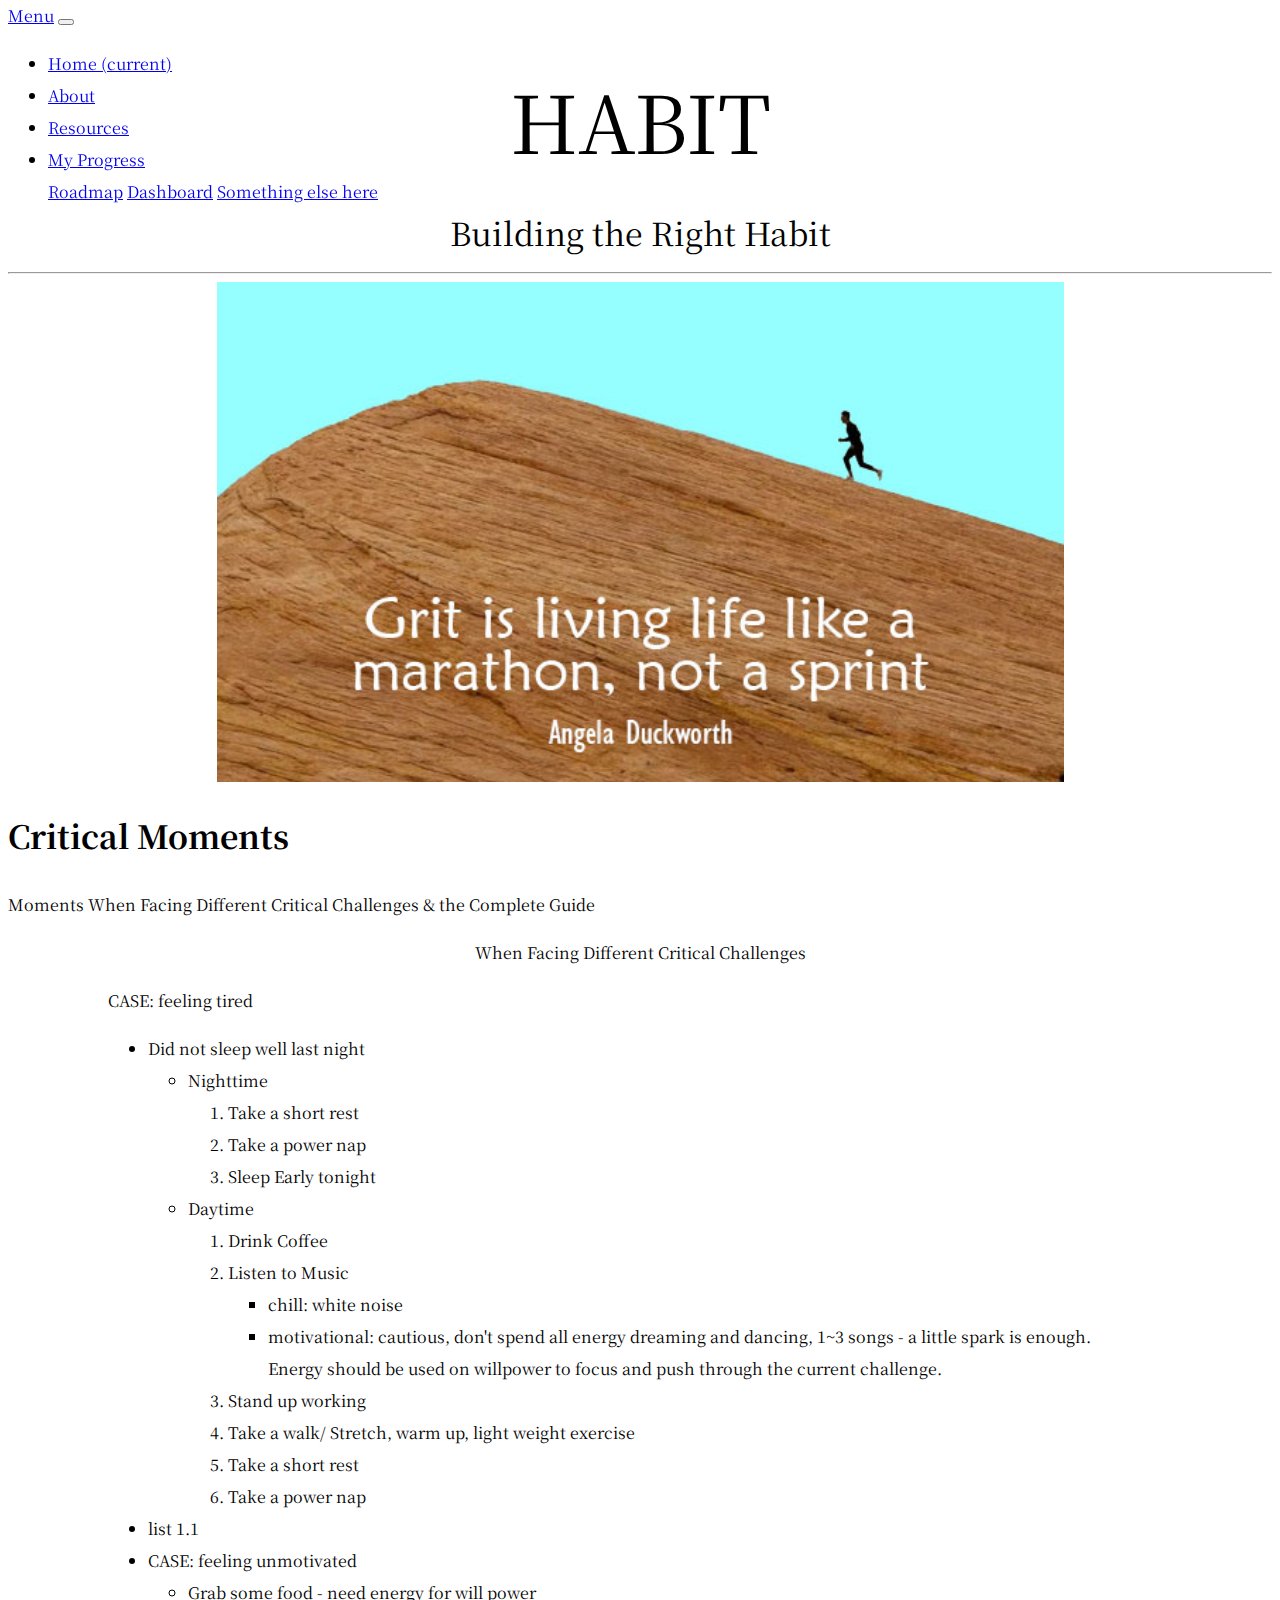
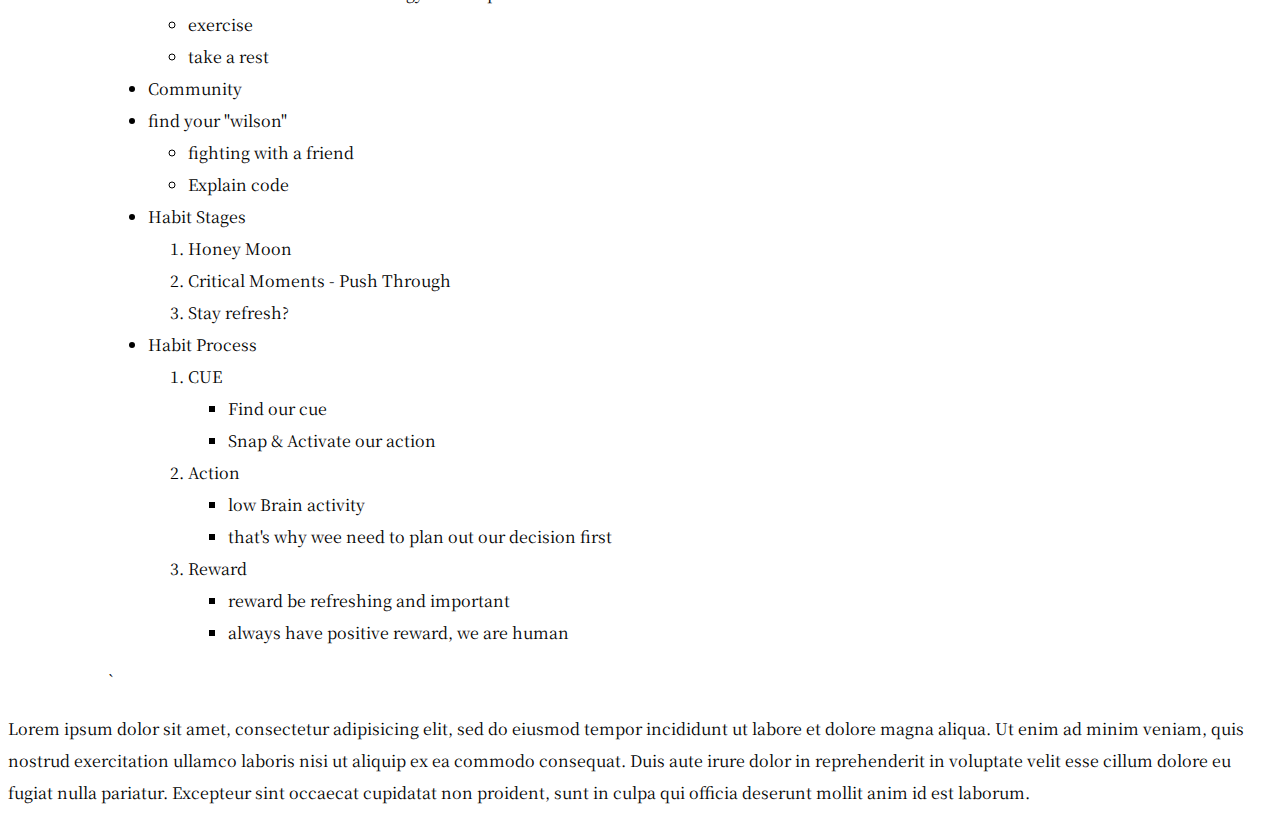
==== index.html @ 650404ba "committing test branch" ====
<!DOCTYPE html>
<!-- saved from url=(0055)file:///Users/David/Desktop/Portfolio/Habits/index.html -->
<html>

<head>

	<!-- <meta http-equiv="Content-Type" content="text/html; charset=windows-1252"> -->

	<meta name="viewport" content="width=device-width, initial-scale=1, shrink-to-fit=no">
	<link rel="stylesheet" href="https://stackpath.bootstrapcdn.com/bootstrap/4.1.3/css/bootstrap.min.css" integrity="sha384-MCw98/SFnGE8fJT3GXwEOngsV7Zt27NXFoaoApmYm81iuXoPkFOJwJ8ERdknLPMO" crossorigin="anonymous">
	<link rel="stylesheet" href="styles.css">
	<link href="https://fonts.googleapis.com/css?family=Noto+Serif+TC" rel="stylesheet">

	<title>
		Tab: Habit
	</title>
</head>

<body>

	<nav class="navbar navbar-expand-lg navbar-light bg-light">
		<a class="navbar-brand" href="file:///Users/David/Desktop/Portfolio/Habits/index.html#">Menu</a>
		<button class="navbar-toggler" type="button" data-toggle="collapse" data-target="#navbarNavDropdown" aria-controls="navbarNavDropdown" aria-expanded="false" aria-label="Toggle navigation">
			<span class="navbar-toggler-icon"></span>
		</button>
		<div class="collapse navbar-collapse" id="navbarNavDropdown">
			<ul class="navbar-nav">
				<li class="nav-item active">
					<a class="nav-link" href="file:///Users/David/Desktop/Portfolio/Habits/index.html#">Home <span class="sr-only">(current)</span></a>
				</li>
				<li class="nav-item">
					<a class="nav-link" href="file:///Users/David/Desktop/Portfolio/Habits/index.html#">About</a>
				</li>
				<li class="nav-item">
					<a class="nav-link" href="file:///Users/David/Desktop/Portfolio/Habits/index.html#">Resources</a>
				</li>
				<li class="nav-item dropdown">
					<a class="nav-link dropdown-toggle" href="file:///Users/David/Desktop/Portfolio/Habits/index.html#" id="navbarDropdownMenuLink" role="button" data-toggle="dropdown" aria-haspopup="true" aria-expanded="false">
						My Progress
					</a>
					<div class="dropdown-menu" aria-labelledby="navbarDropdownMenuLink">
						<a class="dropdown-item" href="file:///Users/David/Desktop/Portfolio/Habits/roadmap.html#">Roadmap</a>
						<a class="dropdown-item" href="file:///Users/David/Desktop/Portfolio/Habits/index.html#">Dashboard</a>
						<a class="dropdown-item" href="file:///Users/David/Desktop/Portfolio/Habits/index.html#">Something else here</a>
					</div>
				</li>
			</ul>
		</div>
	</nav>




	<div>
		<header class="main-header">
			HABIT
		</header>
		<header class="sub-header">
			Building the Right Habit
		</header>
	</div>
	<hr>
	<div class="cover-img">
		<!-- <img src="./index_files/Grit.jpg" class="img-fluid" alt="Responsive image"> -->
		<!-- <img class="center" src = "src/Grit.jpg" alt = "Grit"> -->
	</div>


	<div class="jumbotron jumbotron-fluid">
		<div class="container">
			<h1 class="display-4">Critical Moments</h1>
			<p class="lead">Moments When Facing Different Critical Challenges &amp; the Complete Guide</p>
		</div>
	</div>

	<header> When Facing Different Critical Challenges </header>

	<div class="main-text">

		<p>CASE: feeling tired</p>

		<ul>
			<div>
				<li> Did not sleep well last night</li>
				<ul>
					<li> Nighttime </li>
					<ol>
						<li>Take a short rest</li>
						<li>Take a power nap</li>
						<li>Sleep Early tonight</li>
					</ol>
					<li> Daytime </li>
					<ol>
						<li>Drink Coffee </li>
						<li>Listen to Music</li>
						<ul>
							<li>chill: white noise</li>
							<li>motivational: cautious, don't spend all energy dreaming
								and dancing, 1~3 songs - a little spark is enough. <br>
								Energy should be used on willpower to focus and push through the current challenge.
							</li>
						</ul>
						<li>Stand up working</li>
						<li>Take a walk/ Stretch, warm up, light weight exercise</li>
						<li>Take a short rest</li>
						<li>Take a power nap</li>
					</ol>

				</ul>
			</div>

			<li> list 1.1 </li>
			<li> CASE: feeling unmotivated</li>
			<ul>
				<li>Grab some food - need energy for will power</li>
				<li>exercise</li>
				<li>take a rest</li>
			</ul>
			<li> Community</li>
			<li>find your "wilson"</li>
			<ul>
				<li>fighting with a friend</li>
				<li>Explain code</li>
			</ul>
			<li> Habit Stages </li>
			<ol>
				<li>Honey Moon</li>
				<li>Critical Moments - Push Through</li>
				<li>Stay refresh?</li>
			</ol>
			<li> Habit Process</li>
			<ol>
				<li>CUE</li>
				<ul>
					<li>Find our cue</li>
					<li>Snap & Activate our action</li>
				</ul>
				<li>Action</li>
				<ul>
					<li>low Brain activity</li>
					<li>that's why wee need to plan out our decision first</li>
				</ul>
				<li>Reward</li>
				<ul>
					<li>reward be refreshing and important</li>
					<li>always have positive reward, we are human</li>
				</ul>
			</ol>
		</ul>`

	</div>

	<p>Lorem ipsum dolor sit amet, consectetur adipisicing elit, sed do eiusmod tempor incididunt ut labore et dolore magna aliqua. Ut enim ad minim veniam, quis nostrud exercitation ullamco laboris nisi ut aliquip ex ea commodo consequat. Duis aute
		irure dolor in reprehenderit in voluptate velit esse cillum dolore eu fugiat nulla pariatur. Excepteur sint occaecat cupidatat non proident, sunt in culpa qui officia deserunt mollit anim id est laborum. </p>
	<!--
<nav class='col-md-2 d-none d-md-block bg-light sidebar'>


<div class="sidebar-sticky">
	<div class="col-4">

			<div id="list-example" class="list-group">
			  <a class="list-group-item list-group-item-action" href="#list-item-1">Item 1</a>
			  <a class="list-group-item list-group-item-action" href="#list-item-2">Item 2</a>
			  <a class="list-group-item list-group-item-action" href="#list-item-3">Item 3</a>
			  <a class="list-group-item list-group-item-action" href="#list-item-4">Item 4</a>
			</div>
	</div>
</div>
</nav>

		<div data-spy="scroll" data-target="#list-example" data-offset="0" class="scrollspy-example">
		  <h4 id="list-item-1">Item 1</h4>
		  <p>...</p>
		  <h4 id="list-item-2">Item 2</h4>
		  <p>...</p>
		  <h4 id="list-item-3">Item 3</h4>
		  <p>...</p>
		  <h4 id="list-item-4">Item 4</h4>
		  <p>... Lorem ipsum dolor sit amet, consectetur adipisicing elit, sed do eiusmod tempor incididunt ut labore et dolore magna aliqua. Ut enim ad minim veniam, quis nostrud exercitation ullamco laboris nisi ut aliquip ex ea commodo consequat. Duis aute irure dolor in reprehenderit in voluptate velit esse cillum dolore eu fugiat nulla pariatur. Excepteur sint occaecat cupidatat non proident, sunt in culpa qui officia deserunt mollit anim id est laborum.

			Lorem ipsum dolor sit amet, consectetur adipisicing elit, sed do eiusmod tempor incididunt ut labore et dolore magna aliqua. Ut enim ad minim veniam, quis nostrud exercitation ullamco laboris nisi ut aliquip ex ea commodo consequat. Duis aute irure dolor in reprehenderit in voluptate velit esse cillum dolore eu fugiat nulla pariatur. Excepteur sint occaecat cupidatat non proident, sunt in culpa qui officia deserunt mollit anim id est laborum.

			Lorem ipsum dolor sit amet, consectetur adipisicing elit, sed do eiusmod tempor incididunt ut labore et dolore magna aliqua. Ut enim ad minim veniam, quis nostrud exercitation ullamco laboris nisi ut aliquip ex ea commodo consequat. Duis aute irure dolor in reprehenderit in voluptate velit esse cillum dolore eu fugiat nulla pariatur. Excepteur sint occaecat cupidatat non proident, sunt in culpa qui officia deserunt mollit anim id est laborum.
		  </p>
		</div> -->







	<!-- JAVASCRIPT -->

	<script src="https://code.jquery.com/jquery-3.3.1.slim.min.js" integrity="sha384-q8i/X+965DzO0rT7abK41JStQIAqVgRVzpbzo5smXKp4YfRvH+8abtTE1Pi6jizo" crossorigin="anonymous"></script>
	<script src="https://cdnjs.cloudflare.com/ajax/libs/popper.js/1.14.3/umd/popper.min.js" integrity="sha384-ZMP7rVo3mIykV+2+9J3UJ46jBk0WLaUAdn689aCwoqbBJiSnjAK/l8WvCWPIPm49" crossorigin="anonymous"></script>
	<script src="https://stackpath.bootstrapcdn.com/bootstrap/4.1.3/js/bootstrap.min.js" integrity="sha384-ChfqqxuZUCnJSK3+MXmPNIyE6ZbWh2IMqE241rYiqJxyMiZ6OW/JmZQ5stwEULTy" crossorigin="anonymous"></script>





</body>

</html>
---- styles.css ----
*{
   line-height: 2;
   font-family: 'Noto Serif TC', serif;
   /* font-family: Kievit, sans-serif; */

}


body{
   /* background-color: blue; */
}

.navbar{
   position: fixed;
   top: 0;
   width: 100%;
}

header{
   text-align: center;
   font-family: 'Noto Serif TC', serif;
}

.main-header{
   margin-top: 40px;
   font-size: 5em;
}

.sub-header{
   font-size: 2em;
}


.cover-img{
   /* display: block; */
   /* background-color: yellow; */
   background-image:url("src/Grit.jpg");
   /* min-height: 400px; */
   /* background-image: url("https://storage.googleapis.com/gd-wagtail-prod-assets/original_images/evolving_google_identity_share.jpg"); */
   background-position: center center;
   background-repeat: no-repeat;
   margin-top: 0px;
   margin-bottom: 10px;
   transition: all 1s;
   min-height: 500px;
   background-size: 67% auto;
}

.cover-img:hover{
   transform: scale(1.1);

}

@media only screen and (max-width: 1000px){
   .cover-img{
      /* background-color: black; */
      min-height: 400px;
      background-size: cover;
      /* min-height: 50px;
      min-width: 50px; */
/*
      background-image:url("src/Grit.jpg");
      min-height: 400px;
      background-position: center center;
      background-repeat: no-repeat;
      margin-top: 30px;
      margin-bottom: 30px;
      transition: all 1s;
      background-size: auto; */
   }
}

/* .center{
   display: block;

} */

/* .img-fluid{
   max-width: 100%;
   height: auto;
   margin-left: auto;
   margin-right: auto;
} */
img{
   /* width: 100%; */
   transition: all 1s;
}

img:hover{
   transform: scale(1.1);
}


.main-log{
   text-align: center;

}

.main-text{

   margin-left: 100px;
   margin-right: 100px;

}
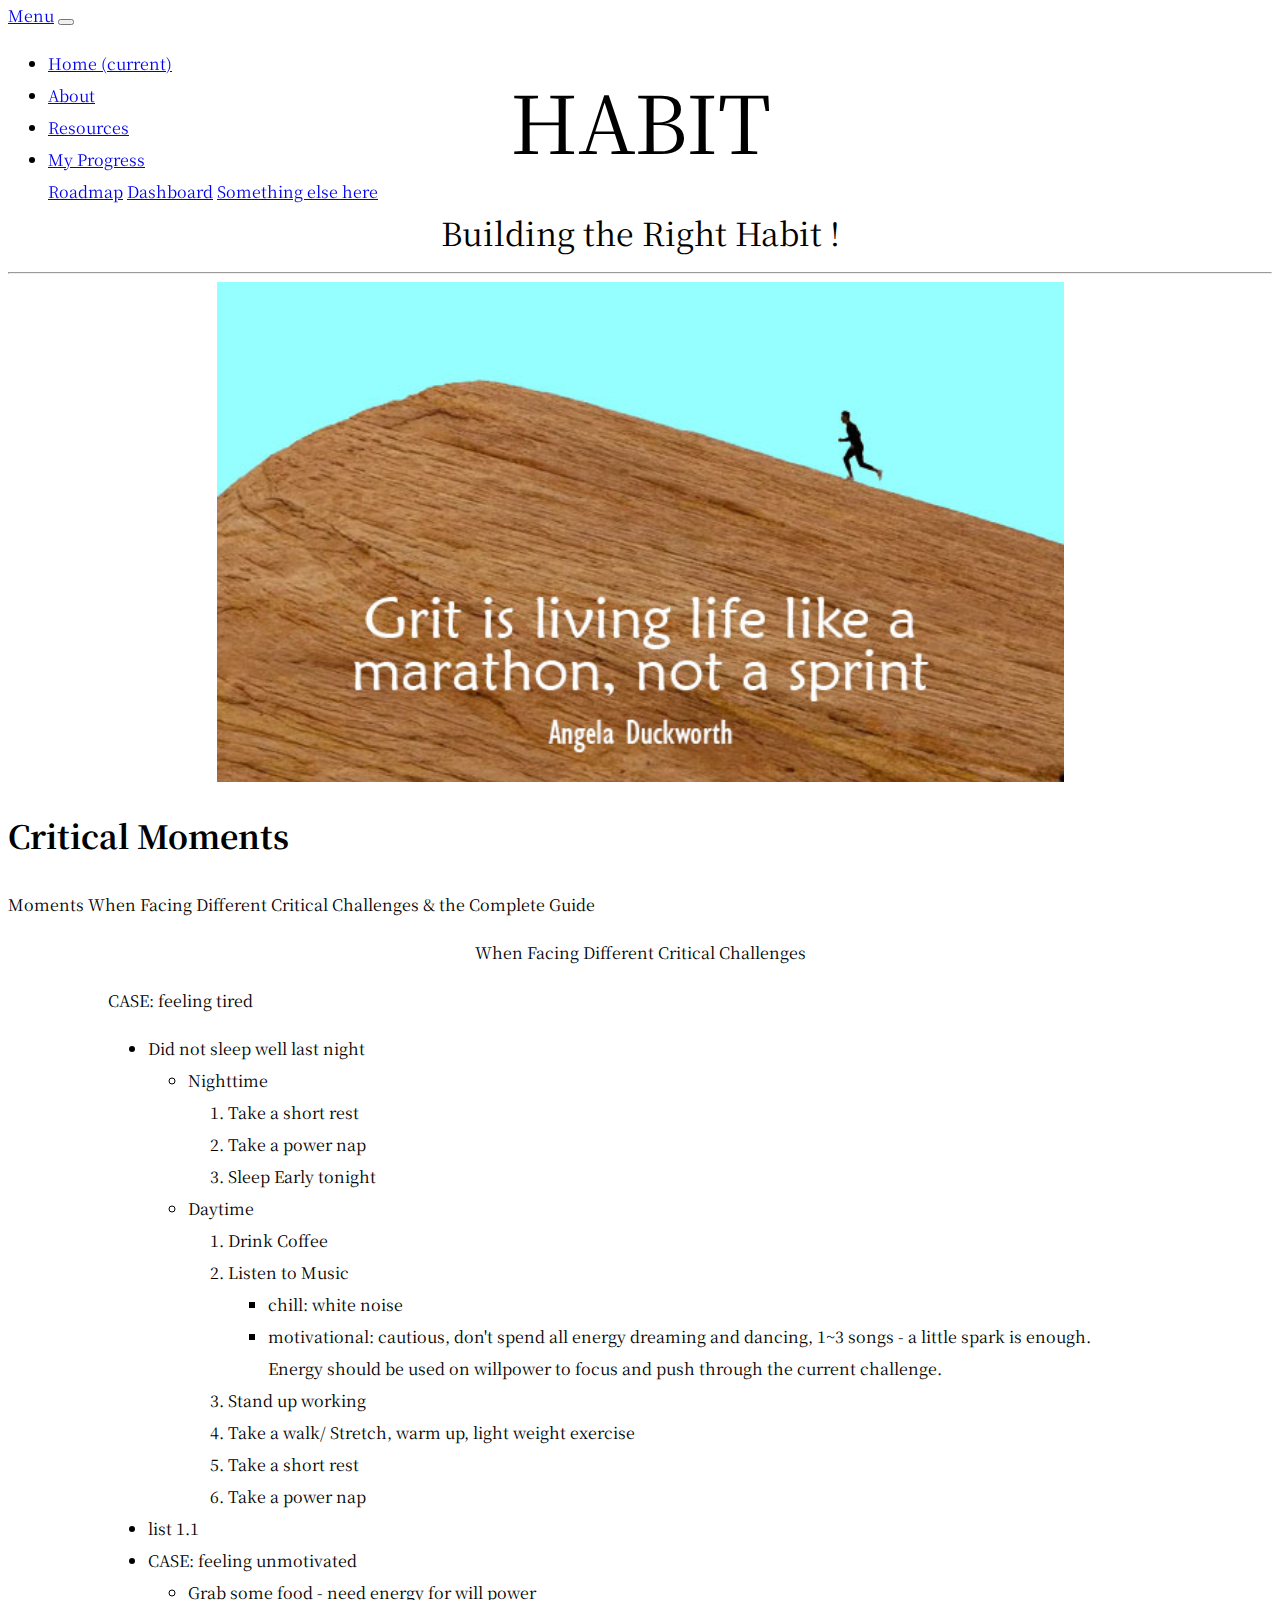
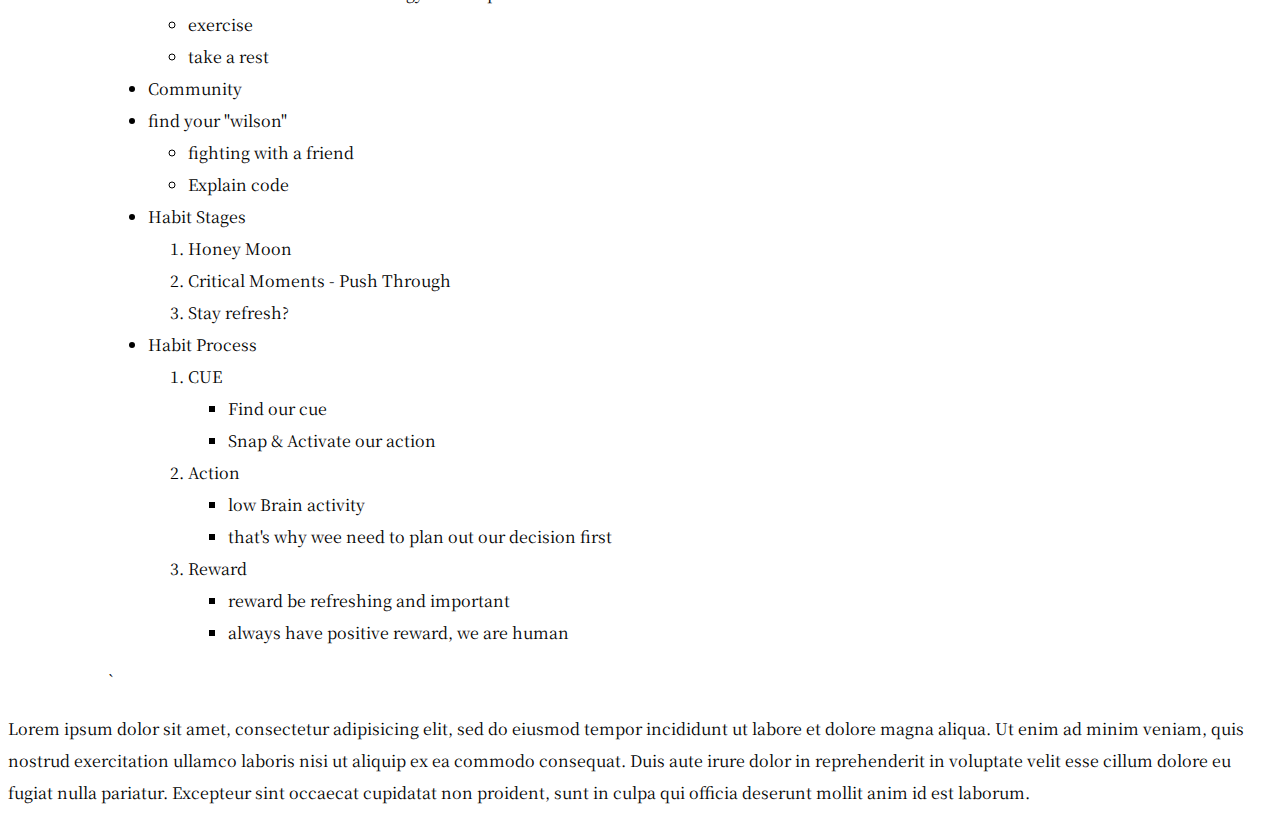
==== commit f0aa6369: "testing conflicts" ====
--- a/index.html
+++ b/index.html
@@ -56,7 +56,7 @@
 			HABIT
 		</header>
 		<header class="sub-header">
-			Building the Right Habit
+			Building the Right Habit ! 
 		</header>
 	</div>
 	<hr>
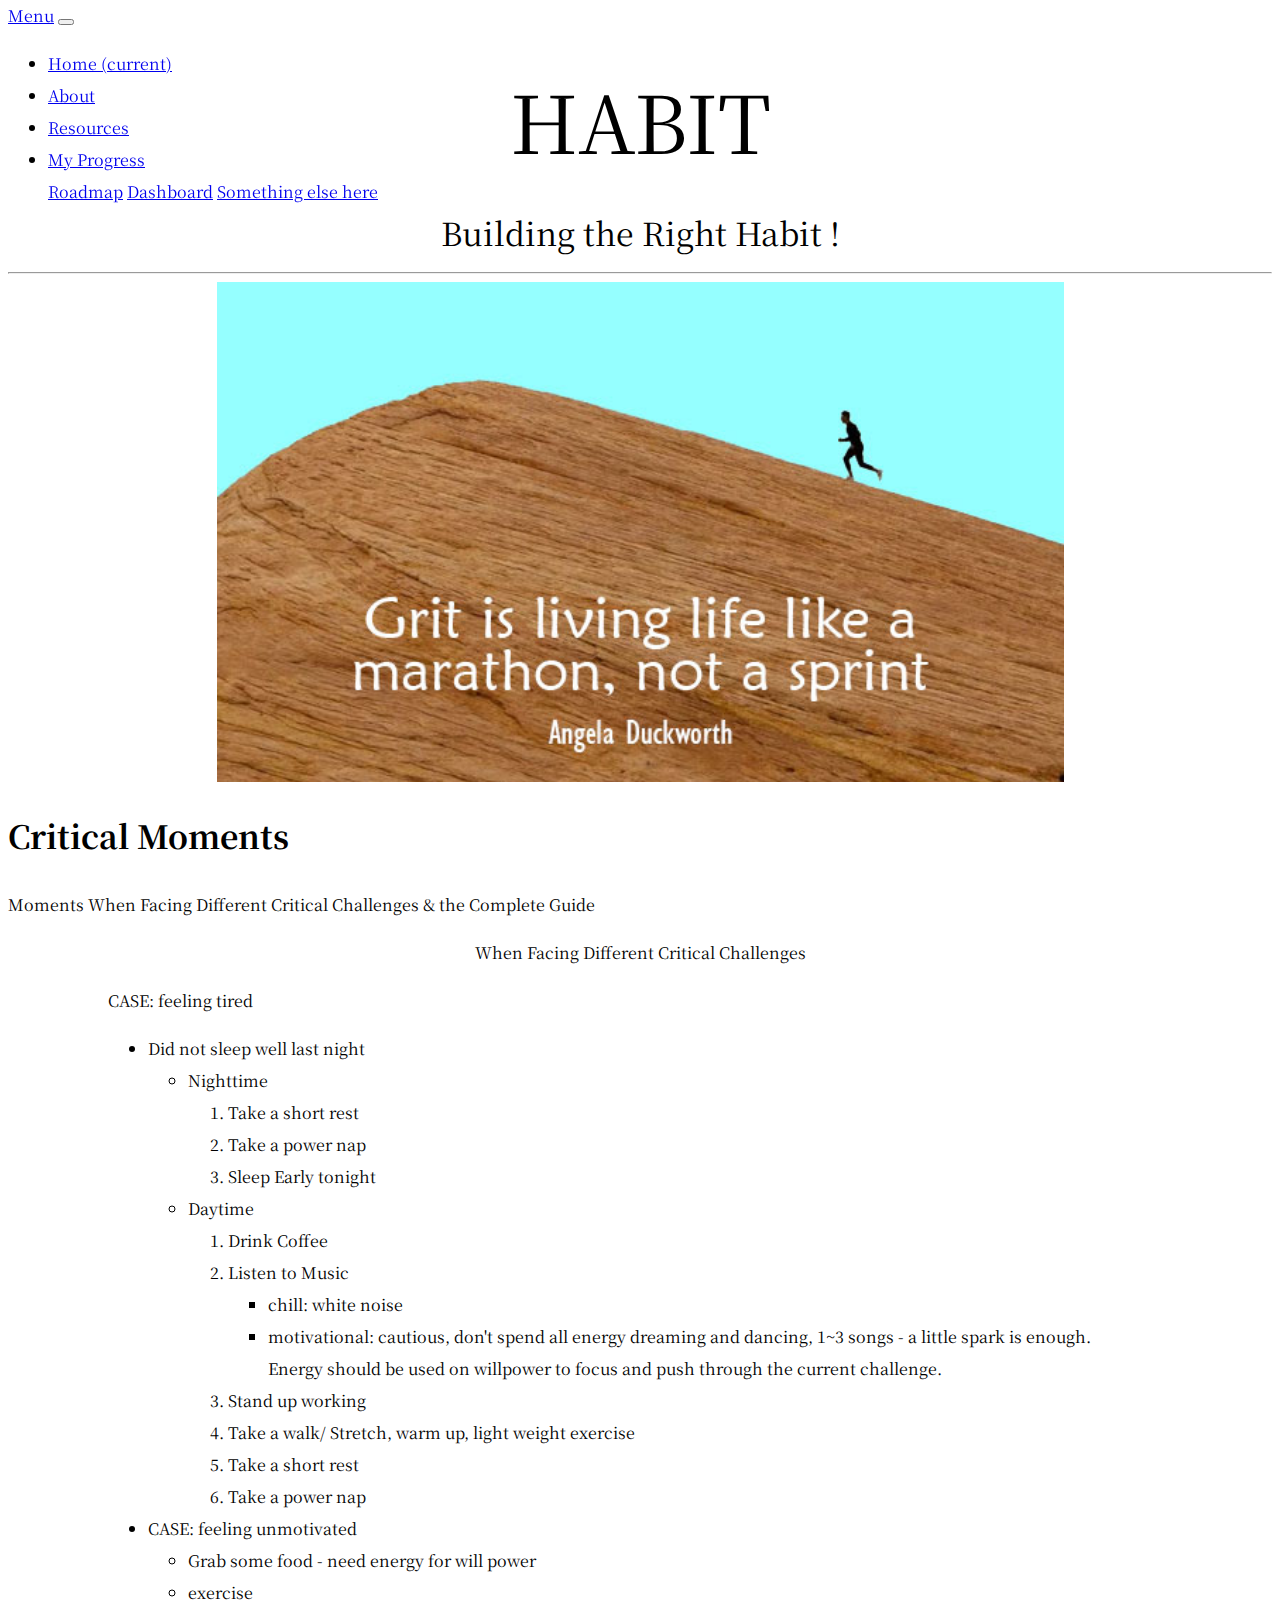
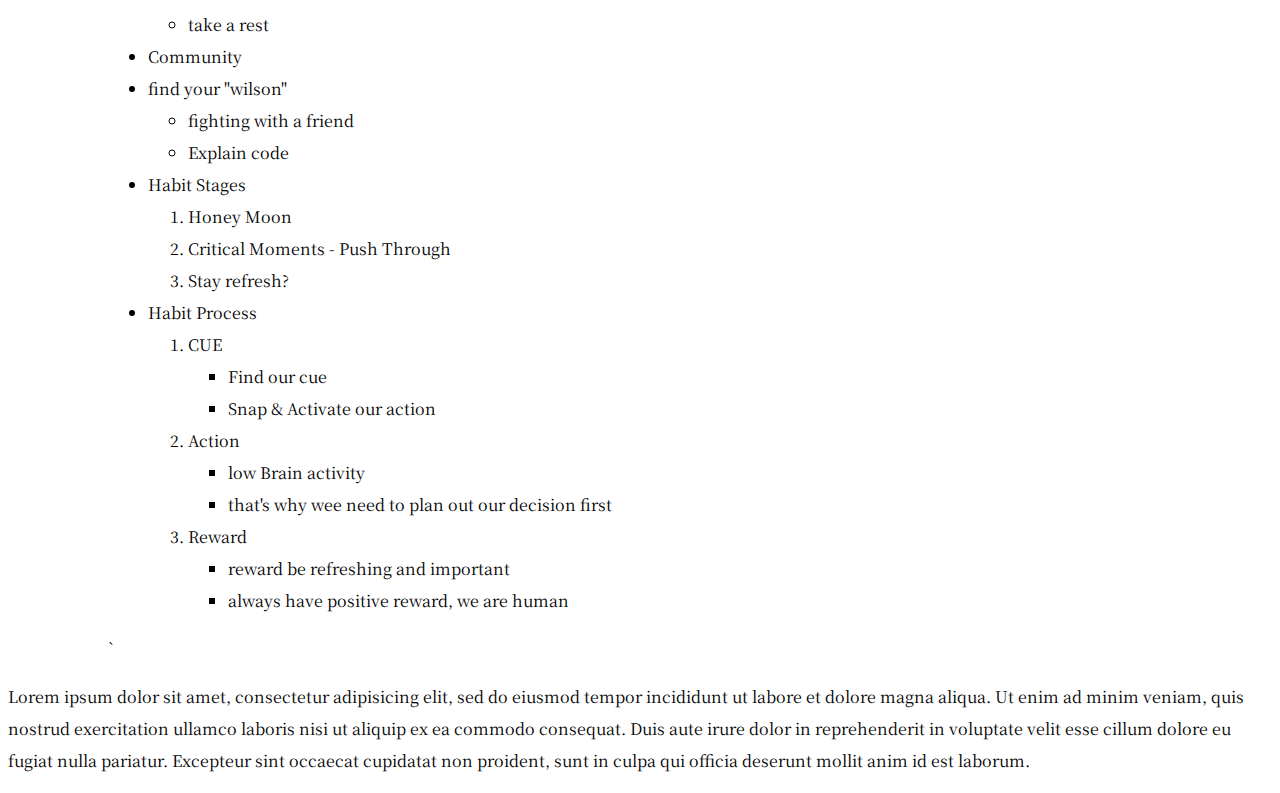
==== commit a8364f02: "delete a line" ====
--- a/index.html
+++ b/index.html
@@ -56,7 +56,7 @@
 			HABIT
 		</header>
 		<header class="sub-header">
-			Building the Right Habit ! 
+			Building the Right Habit !
 		</header>
 	</div>
 	<hr>
@@ -109,7 +109,6 @@
 				</ul>
 			</div>
 
-			<li> list 1.1 </li>
 			<li> CASE: feeling unmotivated</li>
 			<ul>
 				<li>Grab some food - need energy for will power</li>
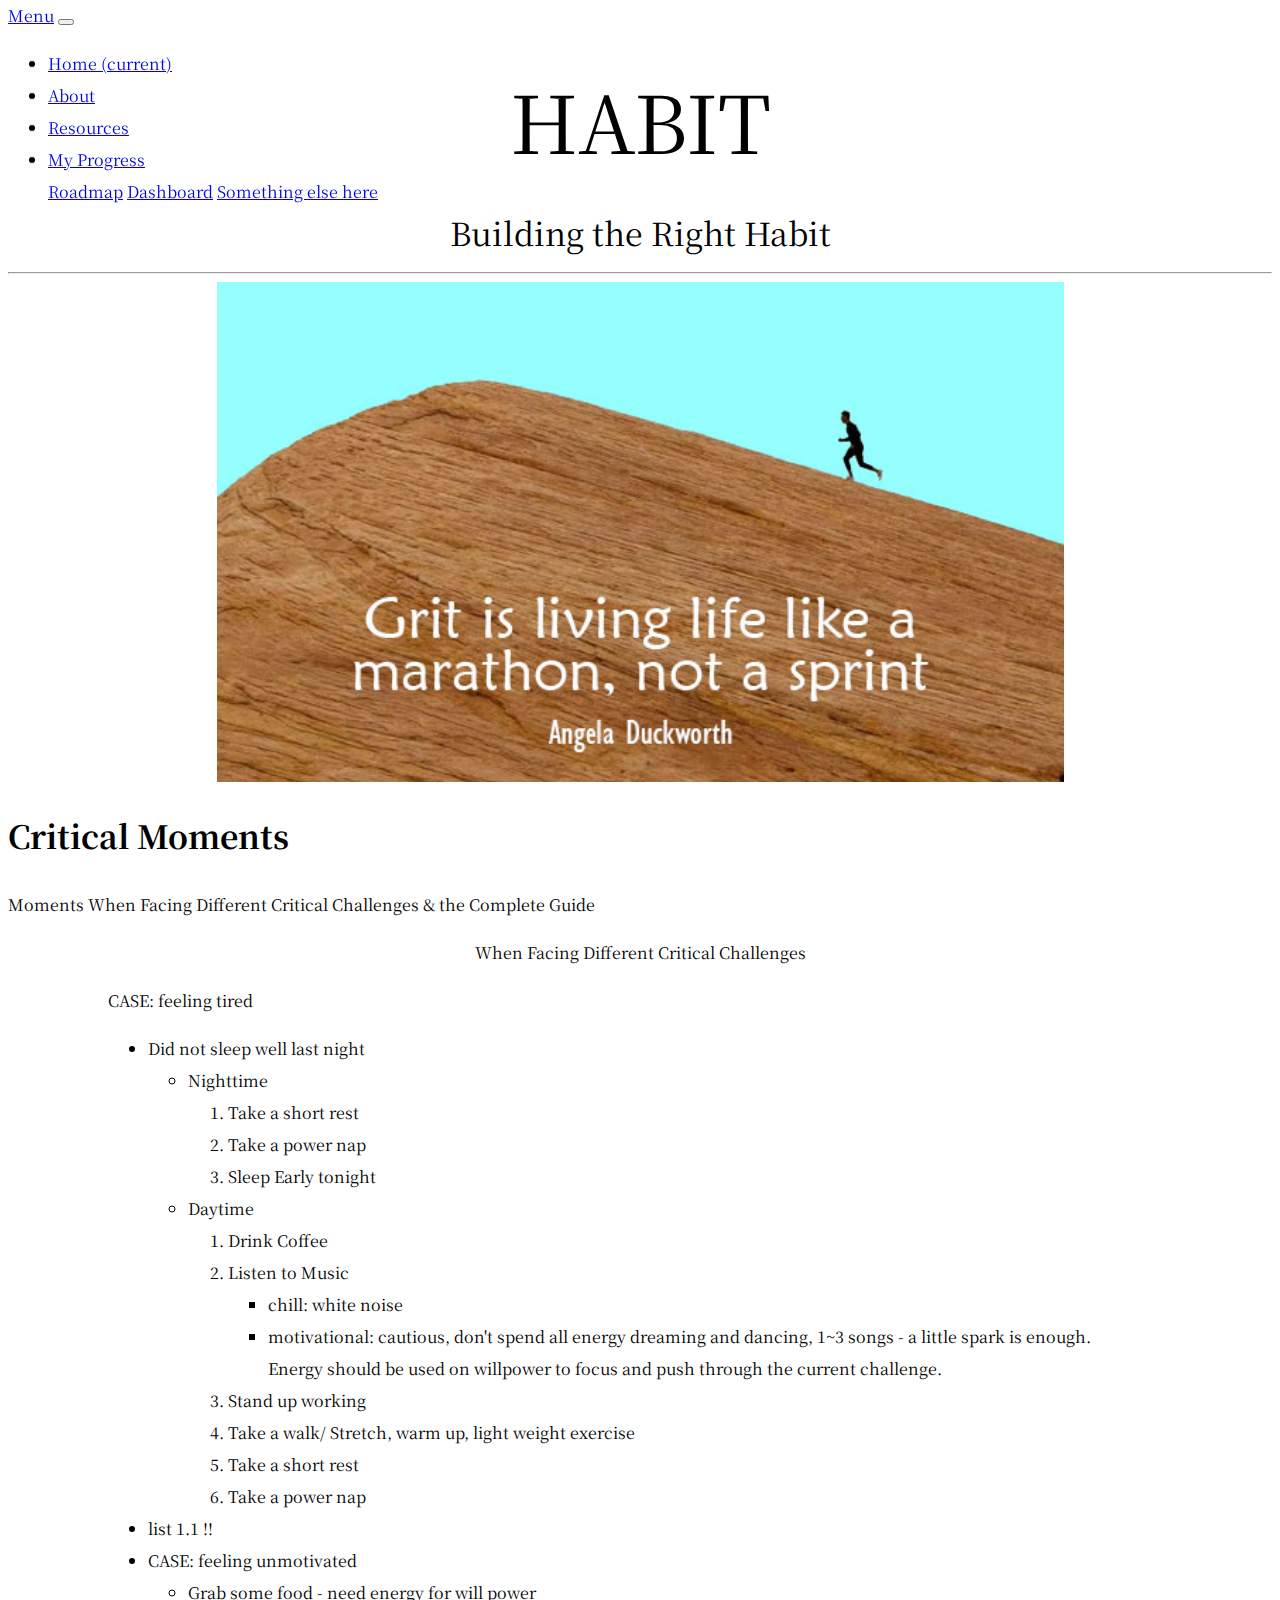
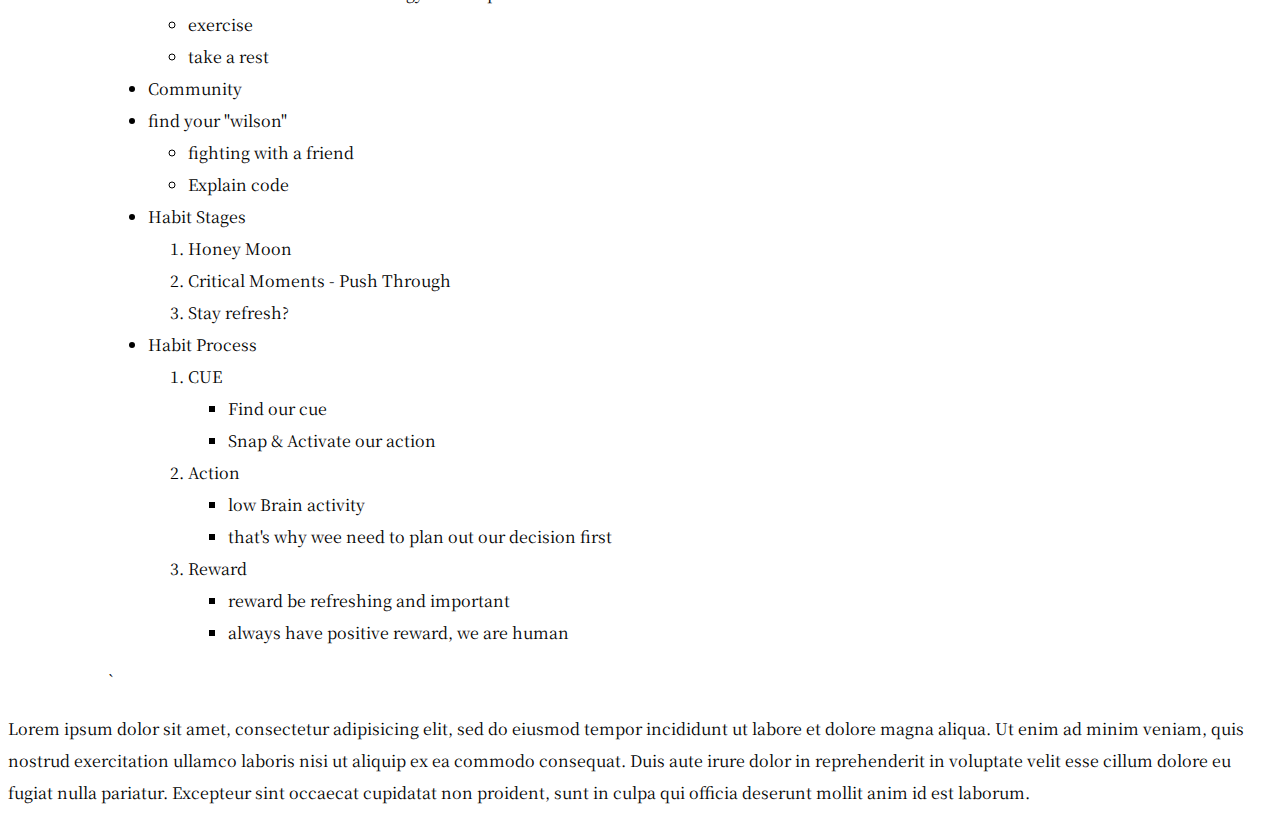
==== commit 00dd8579: "adding exclamation to solve the problem (test) - git merge master - already up to date" ====
--- a/index.html
+++ b/index.html
@@ -56,7 +56,7 @@
 			HABIT
 		</header>
 		<header class="sub-header">
-			Building the Right Habit !
+			Building the Right Habit
 		</header>
 	</div>
 	<hr>
@@ -109,6 +109,7 @@
 				</ul>
 			</div>
 
+			<li> list 1.1 !! </li>
 			<li> CASE: feeling unmotivated</li>
 			<ul>
 				<li>Grab some food - need energy for will power</li>
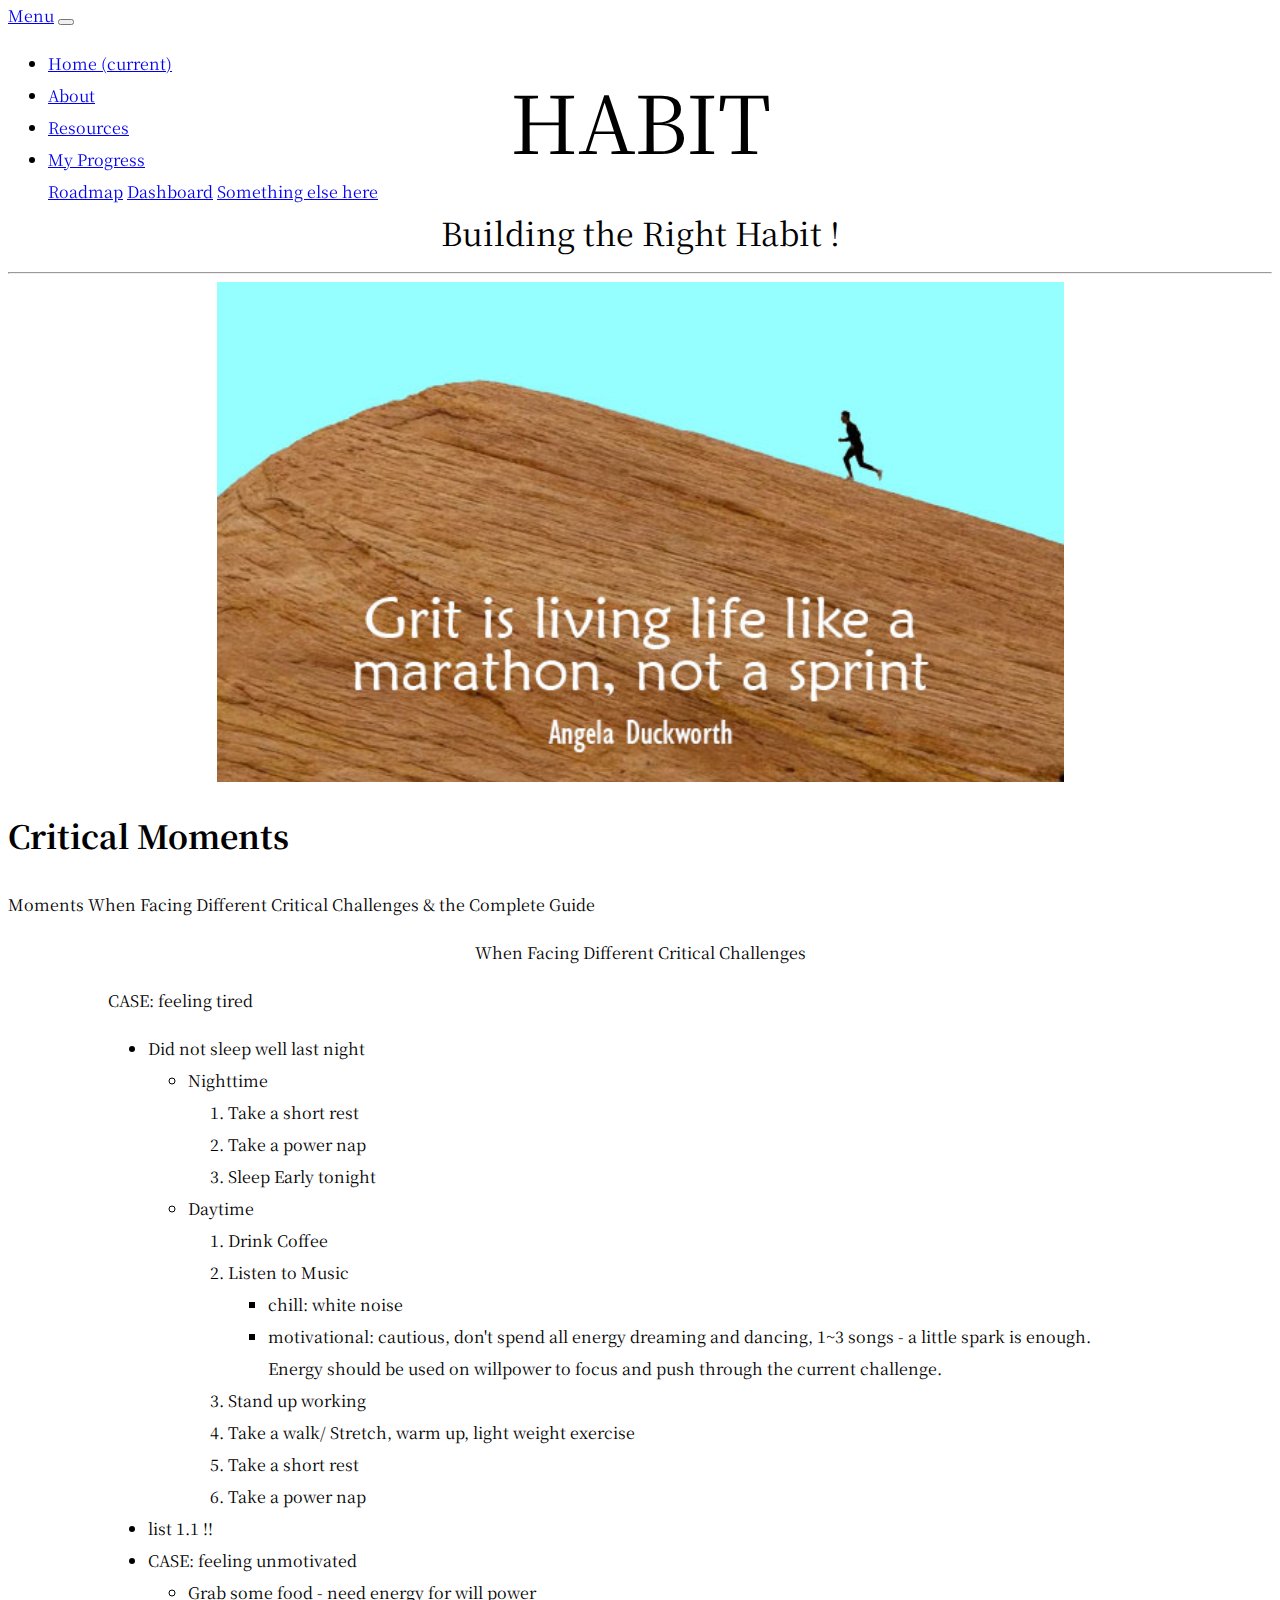
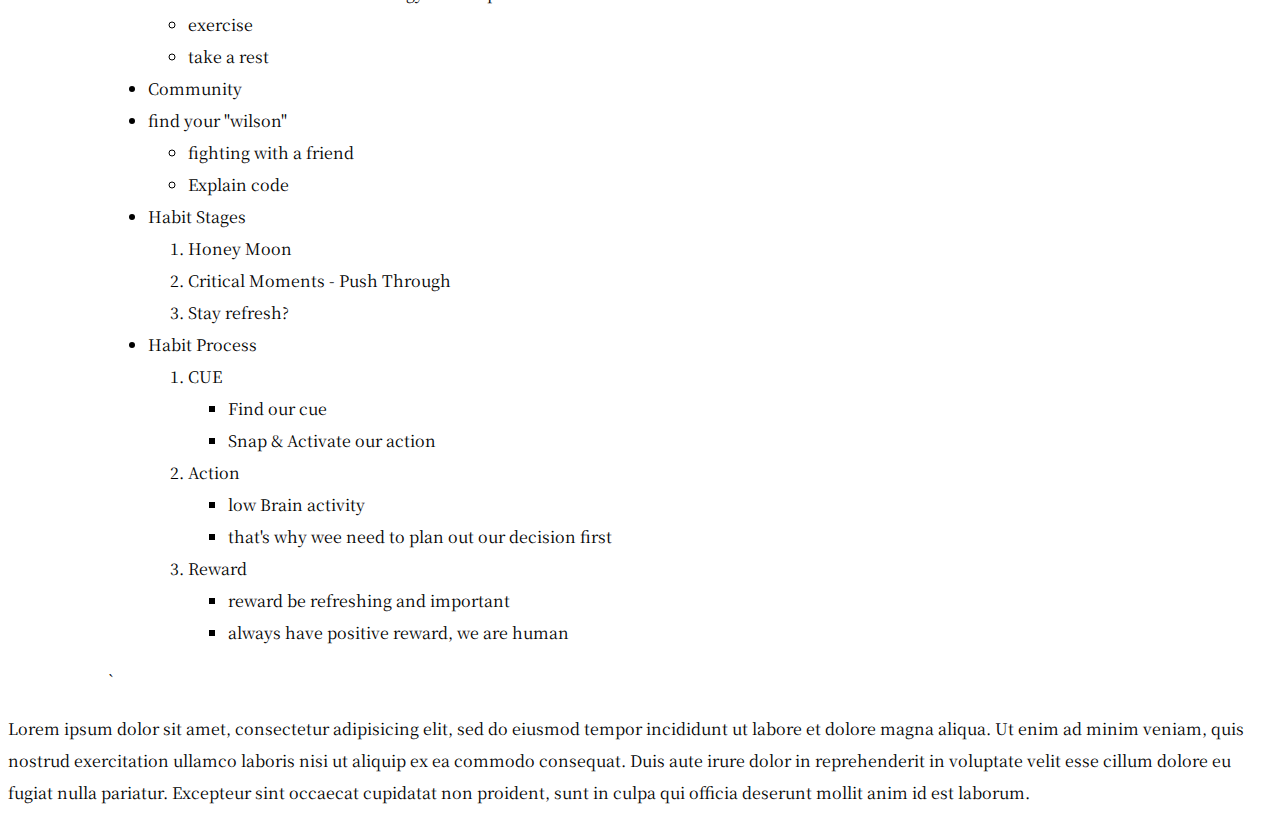
==== commit 5b07c638: "problem solved and clearified" ====
--- a/index.html
+++ b/index.html
@@ -56,7 +56,7 @@
 			HABIT
 		</header>
 		<header class="sub-header">
-			Building the Right Habit
+			Building the Right Habit !
 		</header>
 	</div>
 	<hr>
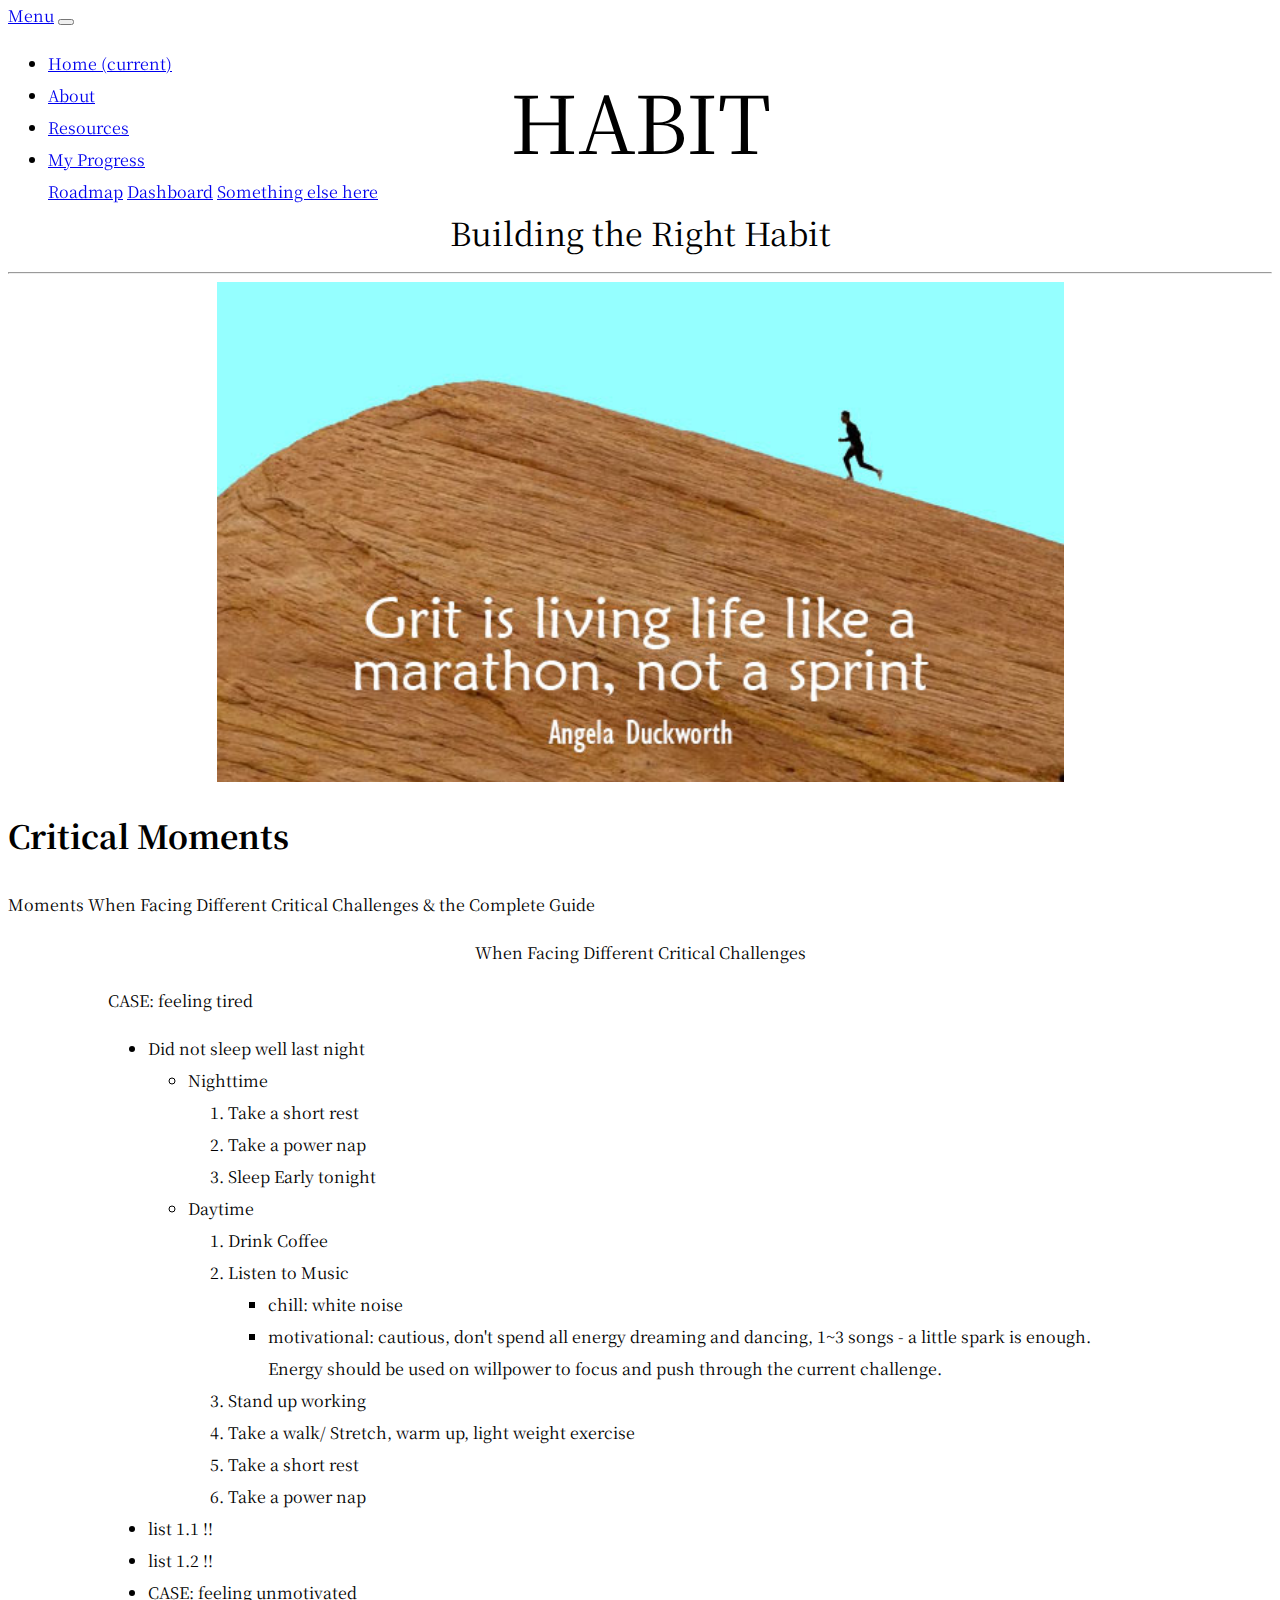
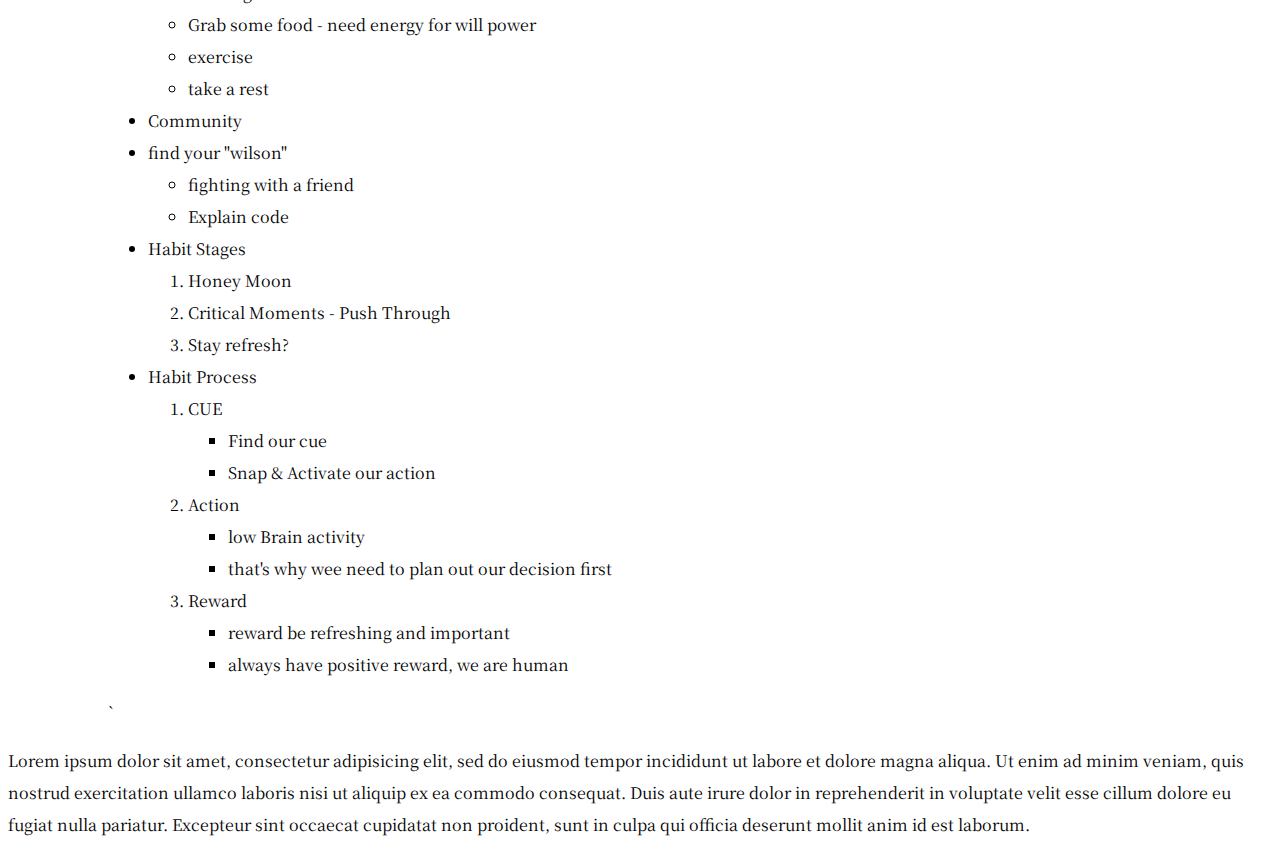
==== commit 7aea7539: "test list" ====
--- a/index.html
+++ b/index.html
@@ -56,7 +56,7 @@
 			HABIT
 		</header>
 		<header class="sub-header">
-			Building the Right Habit !
+			Building the Right Habit
 		</header>
 	</div>
 	<hr>
@@ -110,6 +110,7 @@
 			</div>
 
 			<li> list 1.1 !! </li>
+			<li> list 1.2 !!</li>
 			<li> CASE: feeling unmotivated</li>
 			<ul>
 				<li>Grab some food - need energy for will power</li>
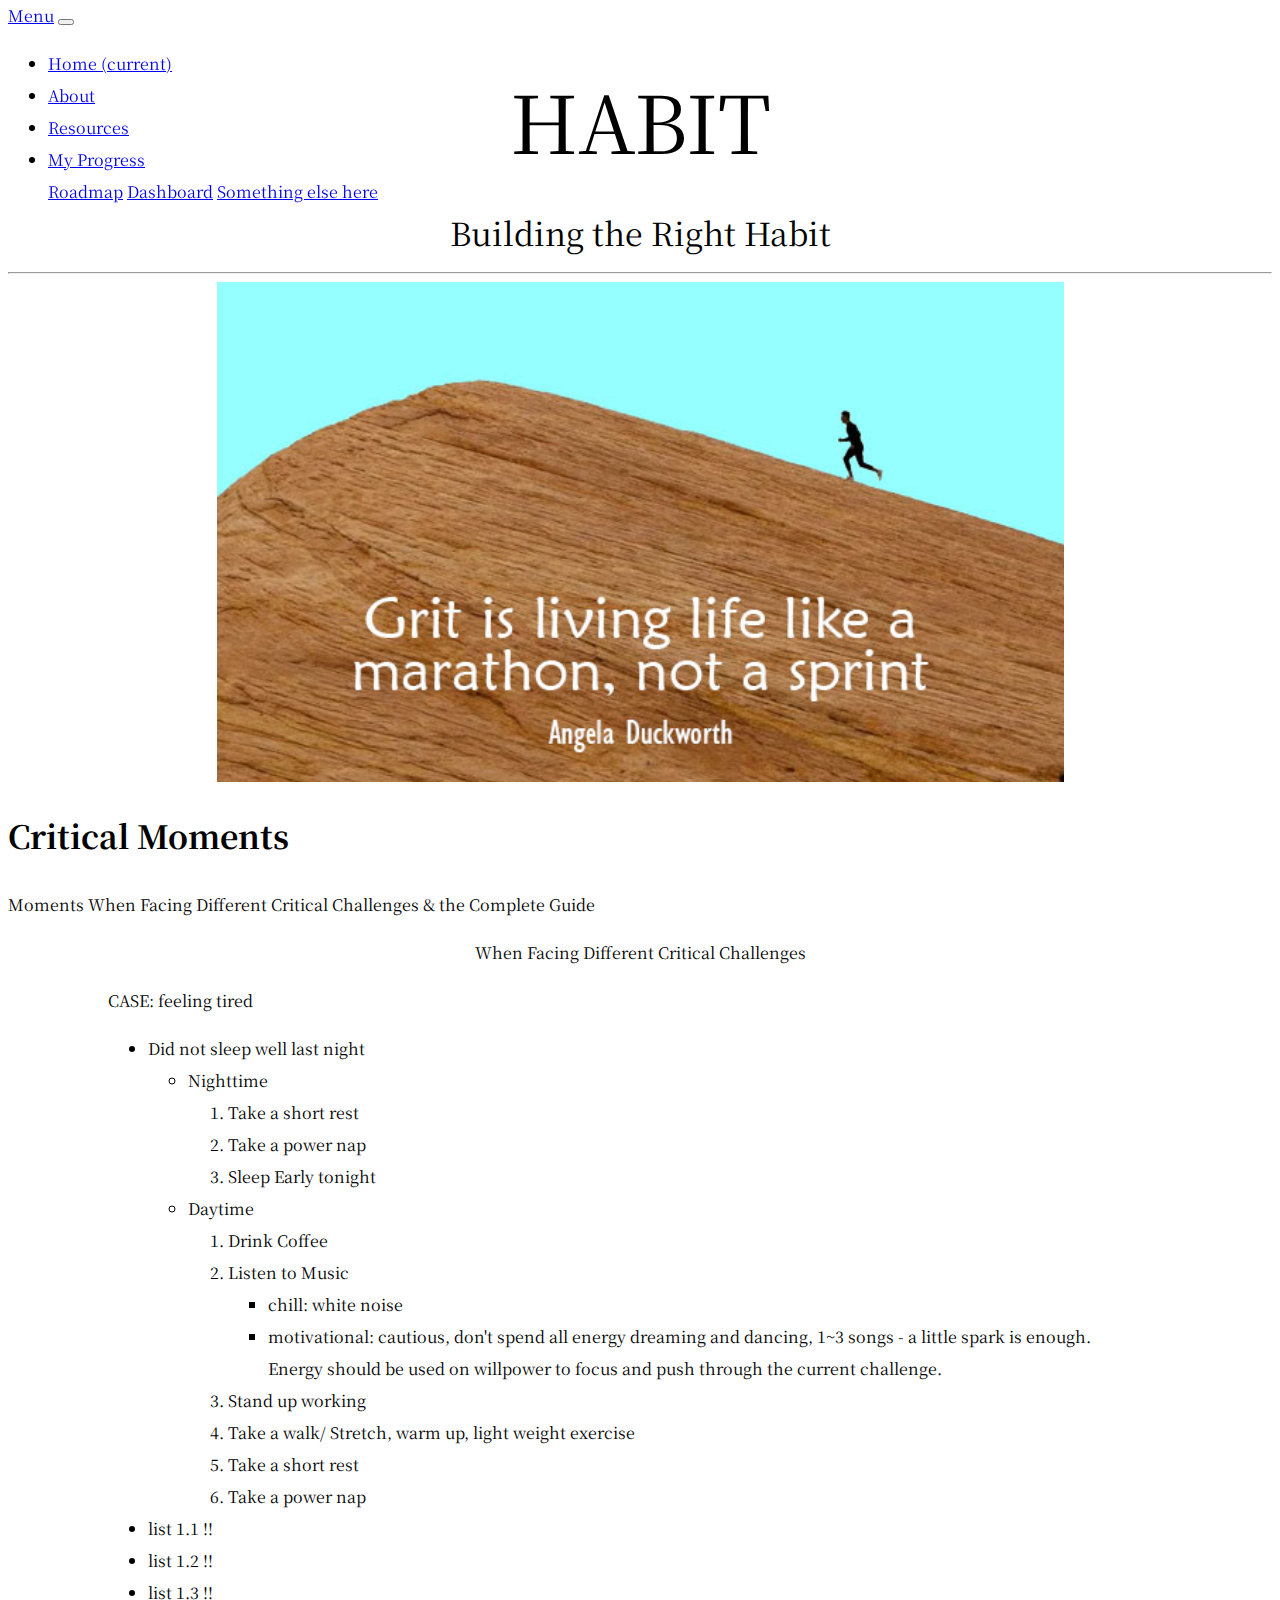
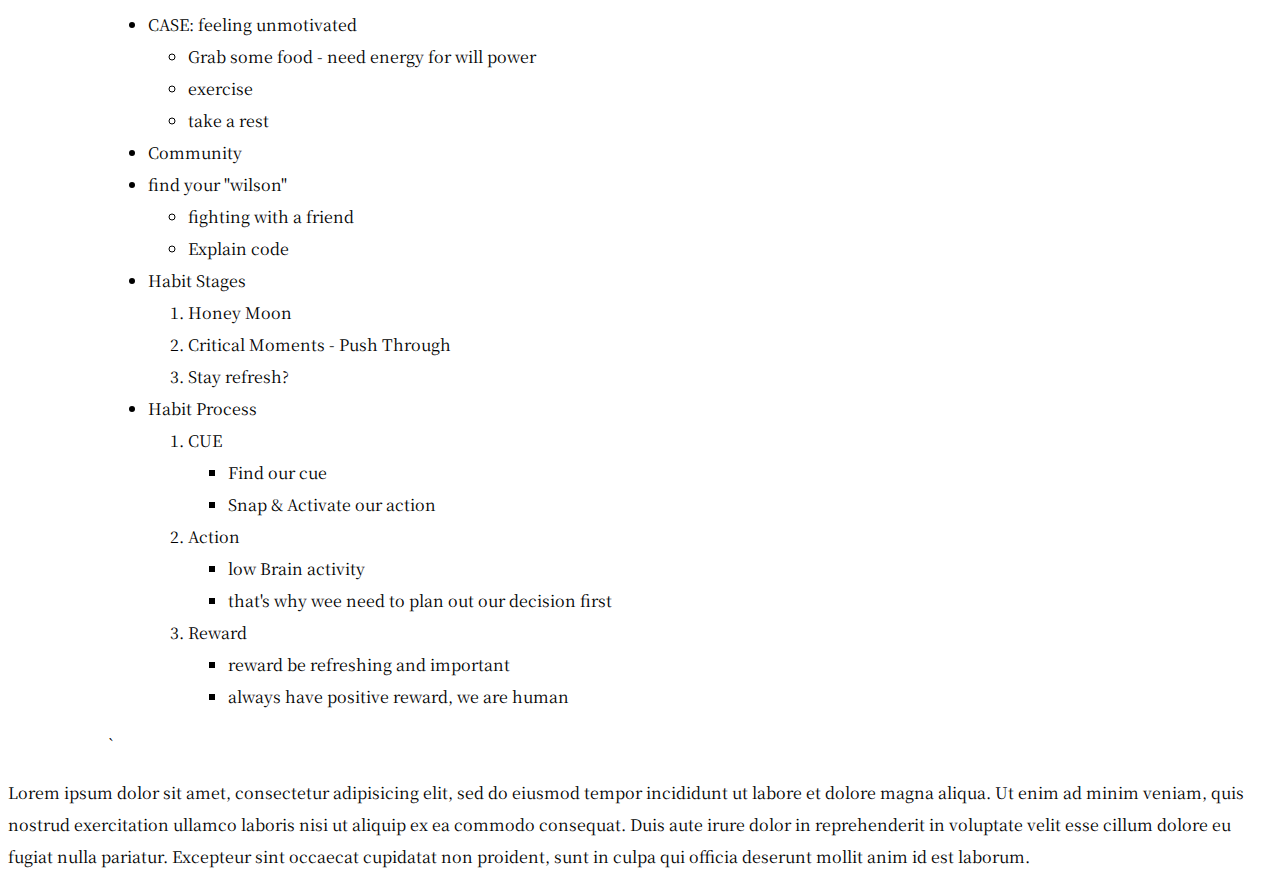
==== commit 6b708dd7: "test list 2" ====
--- a/index.html
+++ b/index.html
@@ -111,6 +111,7 @@
 
 			<li> list 1.1 !! </li>
 			<li> list 1.2 !!</li>
+			<li> list 1.3 !!</li>
 			<li> CASE: feeling unmotivated</li>
 			<ul>
 				<li>Grab some food - need energy for will power</li>
